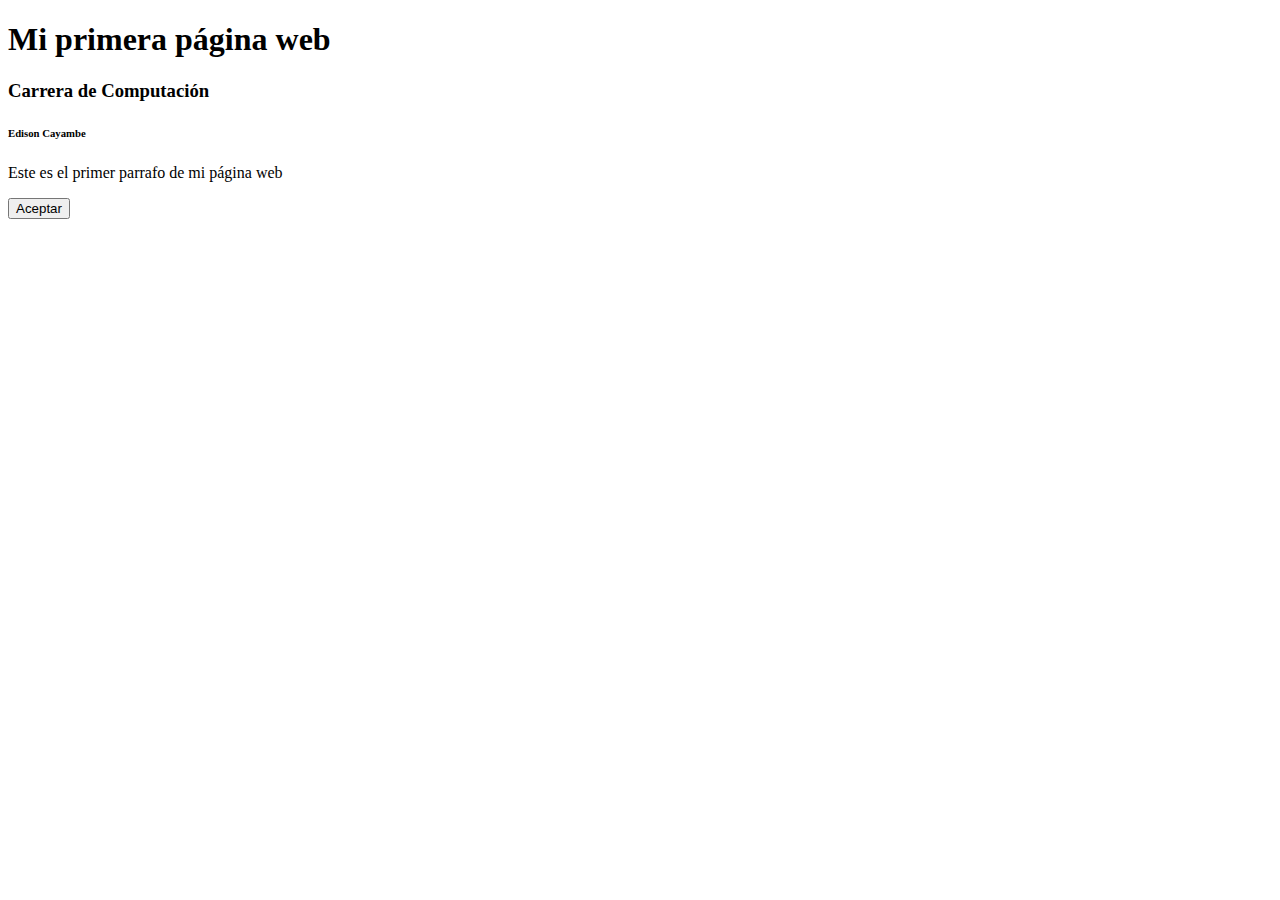
==== index.html @ 65c5e9a7 "Taller1-Angelo Pujota" ====
<!DOCTYPE html> <!--Declara el tipo de documento con el que se va a trabajar HTML5-->
<html lang="en"> <!--Es el elemento raiz de toda página web-->
<head> <!--Es el elemento html donde se pone toda la configuración de la página web-->
    <meta charset="UTF-8"><!-- Define la codificación de caracteres de mi pagina web-->
    <meta name="viewport" content="width=device-width, initial-scale=1.0"><!--name con su atributo content nos sirve para paginas web resposivas-->
    <title>Mi primera pagina web</title> <!-- >Titulo de la página-->
</head>
<body> <!-- Corresponde al contenido visual de mi página web -->
    <h1> Mi primera página web</h1> <!-- Dentro del contenido nos sirve para poner encabezados -->
    <h3> Carrera de Computación</h3>
    <h6> Edison Cayambe</h6> 
    <p> Este es el primer parrafo de mi página web </p>
    <button> Aceptar</button>
</body>
</html>
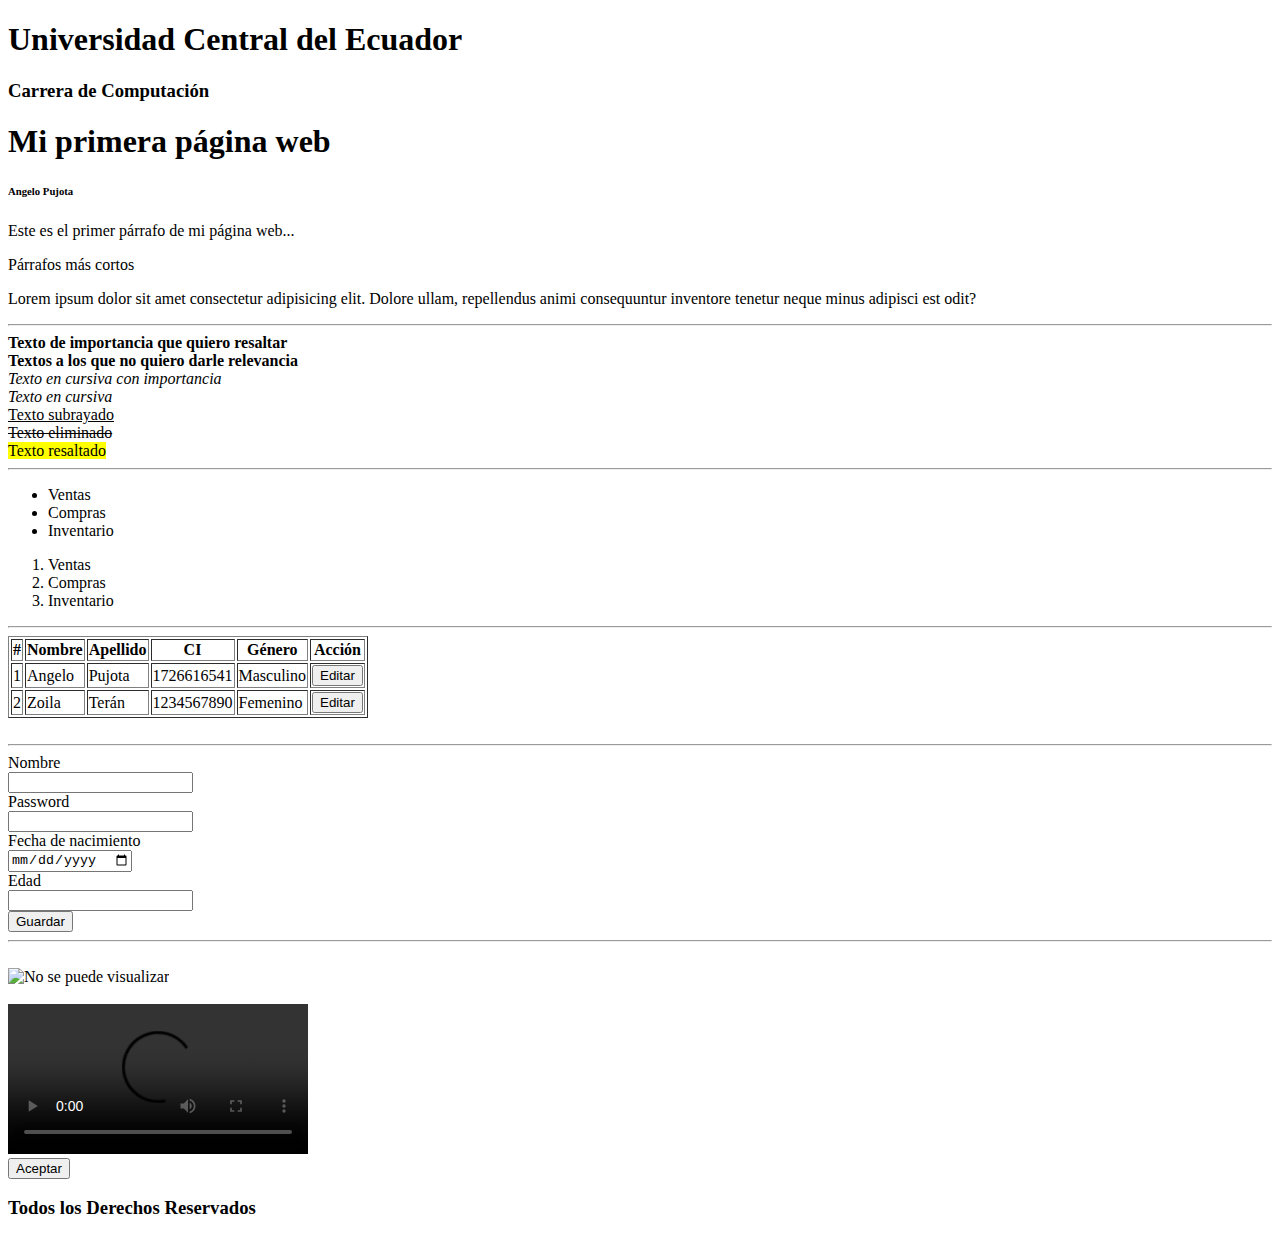
==== commit e2244809: "taller 3" ====
--- a/index.html
+++ b/index.html
@@ -5,11 +5,133 @@
     <meta name="viewport" content="width=device-width, initial-scale=1.0"><!--name con su atributo content nos sirve para paginas web resposivas-->
     <title>Mi primera pagina web</title> <!-- >Titulo de la página-->
 </head>
-<body> <!-- Corresponde al contenido visual de mi página web -->
-    <h1> Mi primera página web</h1> <!-- Dentro del contenido nos sirve para poner encabezados -->
-    <h3> Carrera de Computación</h3>
-    <h6> Edison Cayambe</h6> 
-    <p> Este es el primer parrafo de mi página web </p>
-    <button> Aceptar</button>
-</body>
-</html>+<body><!-- Cuerpo del documento HTML -->
+    <!-- Corresponde al contenido visual de la pagina web (Tablas, columnas, colores) -->
+        <header><!-- Se usa más para logos -->
+            <h1>Universidad Central del Ecuador</h1>
+            <h3>Carrera de Computación</h3>
+        </header> 
+        <nav></nav> 
+        <section>
+            <!-- Cabecera de secciones -->
+            <h1>Mi primera página web</h1>
+            <h6>Angelo Pujota</h6>
+    
+            <!-- Elementos para párrafos -->
+            <p>Este es el primer párrafo de mi página web...</p>
+            <span>Párrafos más cortos</span>
+            <p>Lorem ipsum dolor sit amet consectetur adipisicing elit. Dolore ullam, repellendus animi consequuntur inventore tenetur neque minus adipisci est odit?</p>
+            
+            <hr>
+    
+            <!-- Textos -->
+            <strong>Texto de importancia que quiero resaltar</strong>
+            <br><!-- Salto de linea -->
+            <b>Textos a los que no quiero darle relevancia</b>
+            <br>
+            <em>Texto en cursiva con importancia</em>
+            <br>
+            <i>Texto en cursiva</i>
+            <br>
+            <u>Texto subrayado</u>
+            <br>
+            <s>Texto eliminado</s>
+            <br>
+            <mark>Texto resaltado</mark>
+    
+            <hr>
+    
+            <!-- Listas -->
+            <ul>
+                <li>Ventas</li>
+                <li>Compras</li>
+                <li>Inventario</li>
+            </ul>
+    
+            <ol>
+                <li>Ventas</li>
+                <li>Compras</li>
+                <li>Inventario</li>
+            </ol>
+    
+            <hr>
+    
+            <!-- Tablas -->
+            <table border="1">
+                <thead>
+                    <tr><!-- Primero se declaran las filas -->
+                        <!-- Las columnas se declaran como contenido de la fila -->
+                        <th>#</th>
+                        <th>Nombre</th>
+                        <th>Apellido</th>
+                        <th>CI</th>
+                        <th>Género</th>
+                        <th>Acción</th>
+                    </tr>
+                </thead>
+    
+                <tbody>
+                    <!-- Por cada fila, se declara un tr -->
+                    <tr>
+                        <td>1</td>
+                        <td>Angelo</td>
+                        <td>Pujota</td>
+                        <td>1726616541</td>
+                        <td>Masculino</td>
+                        <td><button>Editar</button></td>
+                    </tr>
+                    <tr>
+                        <td>2</td>
+                        <td>Zoila</td>
+                        <td>Terán</td>
+                        <td>1234567890</td>
+                        <td>Femenino</td>
+                        <td><button>Editar</button></td>
+                    </tr>
+                </tbody>
+            </table>
+    
+            <!-- Contenedores (elementos que agrupan contenido) -->
+            <!-- Se deben agrupar elementos que tengan un mismo fin -->
+            <!-- Contenedores/agrupadores: header, nav, section -->
+            <div></div>
+            <br>
+    
+            <hr>
+            
+            <!-- Elementos para formularios -->
+            <form action="">
+                <label for="id_nombre">Nombre</label><br>
+                <input type="text" id="id_nombre"><br>
+                <label for="id_password">Password</label><br>
+                <input type="password" id="id_password"><br>
+                <label for="id_fecha">Fecha de nacimiento</label><br>
+                <input type="date" id="id_fecha"><br>
+                <label for="id_edad">Edad</label><br>
+                <input type="number" id="id_edad"><br>
+                <button>Guardar</button>
+            </form>
+    
+            <hr>
+            <br>
+    
+            <!-- Multimedia -->
+            <img src="https://upload.wikimedia.org/wikipedia/commons/thumb/a/a7/React-icon.svg/800px-React-icon.svg.png" alt="No se puede visualizar" width="400" height="400"><br>
+            <!-- en el SRC se puede poner una imagen local o de la web -->
+            <!-- el ALT es para cuando no sea factible renderizar la imagen -->
+    
+            <br>
+    
+            <video controls>
+                <source src="https://www.w3schools.com/html/mov_bbb.mp4" type="video/mp4">
+            </video>
+    
+            <br>
+            <button>Aceptar</button>
+        </section>
+        <aside></aside>
+        <footer>
+            <h3>Todos los Derechos Reservados</h3>
+        </footer>
+    </body>
+    </html>